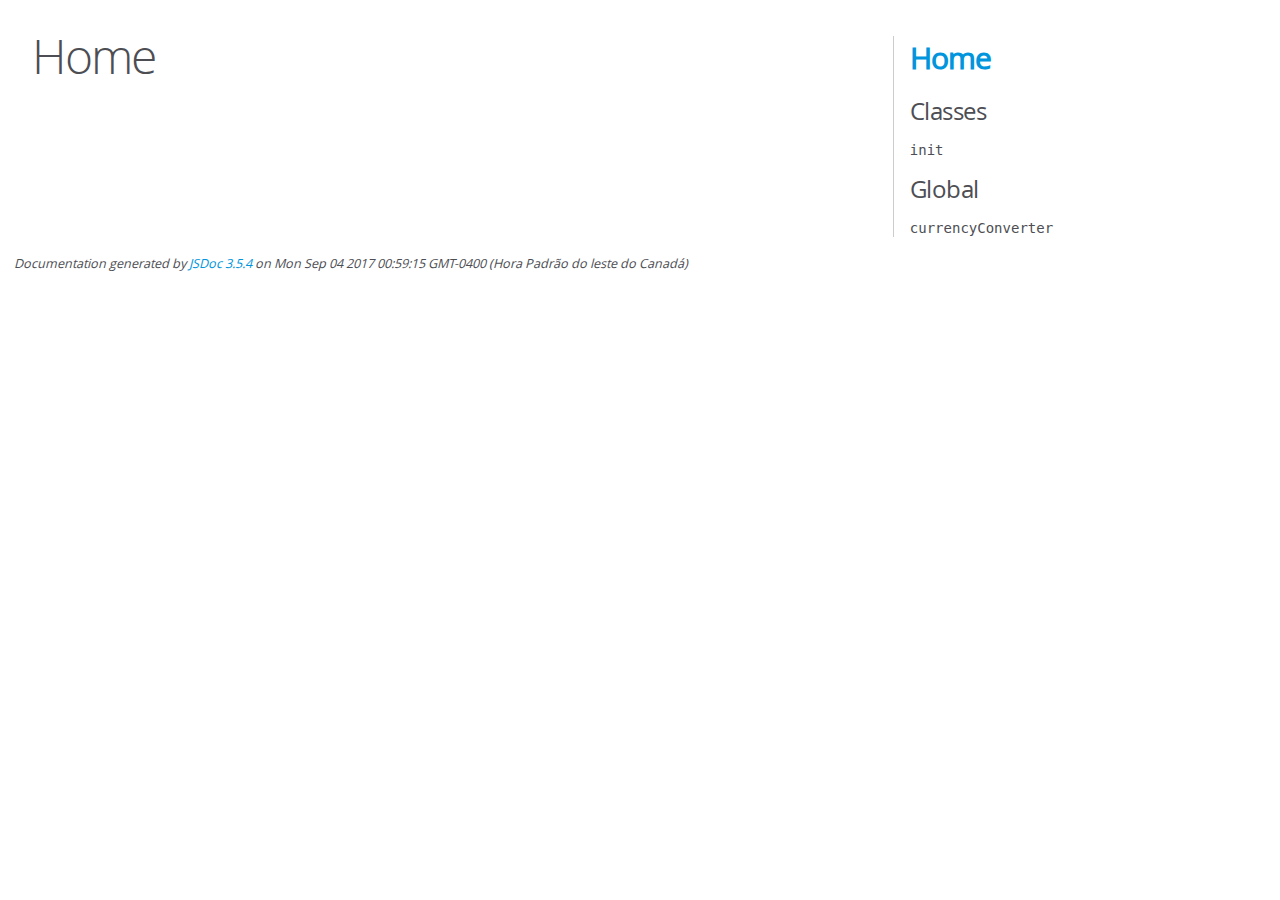
==== scripts/out/index.html @ 8d9cb658 "adding a bunch o files to repo on github" ====
<!DOCTYPE html>
<html lang="en">
<head>
    <meta charset="utf-8">
    <title>JSDoc: Home</title>

    <script src="scripts/prettify/prettify.js"> </script>
    <script src="scripts/prettify/lang-css.js"> </script>
    <!--[if lt IE 9]>
      <script src="//html5shiv.googlecode.com/svn/trunk/html5.js"></script>
    <![endif]-->
    <link type="text/css" rel="stylesheet" href="styles/prettify-tomorrow.css">
    <link type="text/css" rel="stylesheet" href="styles/jsdoc-default.css">
</head>

<body>

<div id="main">

    <h1 class="page-title">Home</h1>

    



    


    <h3> </h3>










    









</div>

<nav>
    <h2><a href="index.html">Home</a></h2><h3>Classes</h3><ul><li><a href="currencyConverter-init.html">init</a></li></ul><h3>Global</h3><ul><li><a href="global.html#currencyConverter">currencyConverter</a></li></ul>
</nav>

<br class="clear">

<footer>
    Documentation generated by <a href="https://github.com/jsdoc3/jsdoc">JSDoc 3.5.4</a> on Mon Sep 04 2017 00:59:15 GMT-0400 (Hora Padrão do leste do Canadá)
</footer>

<script> prettyPrint(); </script>
<script src="scripts/linenumber.js"> </script>
</body>
</html>
---- scripts/out/styles/prettify-tomorrow.css ----
/* Tomorrow Theme */
/* Original theme - https://github.com/chriskempson/tomorrow-theme */
/* Pretty printing styles. Used with prettify.js. */
/* SPAN elements with the classes below are added by prettyprint. */
/* plain text */
.pln {
  color: #4d4d4c; }

@media screen {
  /* string content */
  .str {
    color: #718c00; }

  /* a keyword */
  .kwd {
    color: #8959a8; }

  /* a comment */
  .com {
    color: #8e908c; }

  /* a type name */
  .typ {
    color: #4271ae; }

  /* a literal value */
  .lit {
    color: #f5871f; }

  /* punctuation */
  .pun {
    color: #4d4d4c; }

  /* lisp open bracket */
  .opn {
    color: #4d4d4c; }

  /* lisp close bracket */
  .clo {
    color: #4d4d4c; }

  /* a markup tag name */
  .tag {
    color: #c82829; }

  /* a markup attribute name */
  .atn {
    color: #f5871f; }

  /* a markup attribute value */
  .atv {
    color: #3e999f; }

  /* a declaration */
  .dec {
    color: #f5871f; }

  /* a variable name */
  .var {
    color: #c82829; }

  /* a function name */
  .fun {
    color: #4271ae; } }
/* Use higher contrast and text-weight for printable form. */
@media print, projection {
  .str {
    color: #060; }

  .kwd {
    color: #006;
    font-weight: bold; }

  .com {
    color: #600;
    font-style: italic; }

  .typ {
    color: #404;
    font-weight: bold; }

  .lit {
    color: #044; }

  .pun, .opn, .clo {
    color: #440; }

  .tag {
    color: #006;
    font-weight: bold; }

  .atn {
    color: #404; }

  .atv {
    color: #060; } }
/* Style */
/*
pre.prettyprint {
  background: white;
  font-family: Consolas, Monaco, 'Andale Mono', monospace;
  font-size: 12px;
  line-height: 1.5;
  border: 1px solid #ccc;
  padding: 10px; }
*/

/* Specify class=linenums on a pre to get line numbering */
ol.linenums {
  margin-top: 0;
  margin-bottom: 0; }

/* IE indents via margin-left */
li.L0,
li.L1,
li.L2,
li.L3,
li.L4,
li.L5,
li.L6,
li.L7,
li.L8,
li.L9 {
  /* */ }

/* Alternate shading for lines */
li.L1,
li.L3,
li.L5,
li.L7,
li.L9 {
  /* */ }
---- scripts/out/styles/jsdoc-default.css ----
@font-face {
    font-family: 'Open Sans';
    font-weight: normal;
    font-style: normal;
    src: url('../fonts/OpenSans-Regular-webfont.eot');
    src:
        local('Open Sans'),
        local('OpenSans'),
        url('../fonts/OpenSans-Regular-webfont.eot?#iefix') format('embedded-opentype'),
        url('../fonts/OpenSans-Regular-webfont.woff') format('woff'),
        url('../fonts/OpenSans-Regular-webfont.svg#open_sansregular') format('svg');
}

@font-face {
    font-family: 'Open Sans Light';
    font-weight: normal;
    font-style: normal;
    src: url('../fonts/OpenSans-Light-webfont.eot');
    src:
        local('Open Sans Light'),
        local('OpenSans Light'),
        url('../fonts/OpenSans-Light-webfont.eot?#iefix') format('embedded-opentype'),
        url('../fonts/OpenSans-Light-webfont.woff') format('woff'),
        url('../fonts/OpenSans-Light-webfont.svg#open_sanslight') format('svg');
}

html
{
    overflow: auto;
    background-color: #fff;
    font-size: 14px;
}

body
{
    font-family: 'Open Sans', sans-serif;
    line-height: 1.5;
    color: #4d4e53;
    background-color: white;
}

a, a:visited, a:active {
    color: #0095dd;
    text-decoration: none;
}

a:hover {
    text-decoration: underline;
}

header
{
    display: block;
    padding: 0px 4px;
}

tt, code, kbd, samp {
    font-family: Consolas, Monaco, 'Andale Mono', monospace;
}

.class-description {
    font-size: 130%;
    line-height: 140%;
    margin-bottom: 1em;
    margin-top: 1em;
}

.class-description:empty {
    margin: 0;
}

#main {
    float: left;
    width: 70%;
}

article dl {
    margin-bottom: 40px;
}

article img {
  max-width: 100%;
}

section
{
    display: block;
    background-color: #fff;
    padding: 12px 24px;
    border-bottom: 1px solid #ccc;
    margin-right: 30px;
}

.variation {
    display: none;
}

.signature-attributes {
    font-size: 60%;
    color: #aaa;
    font-style: italic;
    font-weight: lighter;
}

nav
{
    display: block;
    float: right;
    margin-top: 28px;
    width: 30%;
    box-sizing: border-box;
    border-left: 1px solid #ccc;
    padding-left: 16px;
}

nav ul {
    font-family: 'Lucida Grande', 'Lucida Sans Unicode', arial, sans-serif;
    font-size: 100%;
    line-height: 17px;
    padding: 0;
    margin: 0;
    list-style-type: none;
}

nav ul a, nav ul a:visited, nav ul a:active {
    font-family: Consolas, Monaco, 'Andale Mono', monospace;
    line-height: 18px;
    color: #4D4E53;
}

nav h3 {
    margin-top: 12px;
}

nav li {
    margin-top: 6px;
}

footer {
    display: block;
    padding: 6px;
    margin-top: 12px;
    font-style: italic;
    font-size: 90%;
}

h1, h2, h3, h4 {
    font-weight: 200;
    margin: 0;
}

h1
{
    font-family: 'Open Sans Light', sans-serif;
    font-size: 48px;
    letter-spacing: -2px;
    margin: 12px 24px 20px;
}

h2, h3.subsection-title
{
    font-size: 30px;
    font-weight: 700;
    letter-spacing: -1px;
    margin-bottom: 12px;
}

h3
{
    font-size: 24px;
    letter-spacing: -0.5px;
    margin-bottom: 12px;
}

h4
{
    font-size: 18px;
    letter-spacing: -0.33px;
    margin-bottom: 12px;
    color: #4d4e53;
}

h5, .container-overview .subsection-title
{
    font-size: 120%;
    font-weight: bold;
    letter-spacing: -0.01em;
    margin: 8px 0 3px 0;
}

h6
{
    font-size: 100%;
    letter-spacing: -0.01em;
    margin: 6px 0 3px 0;
    font-style: italic;
}

table
{
    border-spacing: 0;
    border: 0;
    border-collapse: collapse;
}

td, th
{
    border: 1px solid #ddd;
    margin: 0px;
    text-align: left;
    vertical-align: top;
    padding: 4px 6px;
    display: table-cell;
}

thead tr
{
    background-color: #ddd;
    font-weight: bold;
}

th { border-right: 1px solid #aaa; }
tr > th:last-child { border-right: 1px solid #ddd; }

.ancestors, .attribs { color: #999; }
.ancestors a, .attribs a
{
    color: #999 !important;
    text-decoration: none;
}

.clear
{
    clear: both;
}

.important
{
    font-weight: bold;
    color: #950B02;
}

.yes-def {
    text-indent: -1000px;
}

.type-signature {
    color: #aaa;
}

.name, .signature {
    font-family: Consolas, Monaco, 'Andale Mono', monospace;
}

.details { margin-top: 14px; border-left: 2px solid #DDD; }
.details dt { width: 120px; float: left; padding-left: 10px;  padding-top: 6px; }
.details dd { margin-left: 70px; }
.details ul { margin: 0; }
.details ul { list-style-type: none; }
.details li { margin-left: 30px; padding-top: 6px; }
.details pre.prettyprint { margin: 0 }
.details .object-value { padding-top: 0; }

.description {
    margin-bottom: 1em;
    margin-top: 1em;
}

.code-caption
{
    font-style: italic;
    font-size: 107%;
    margin: 0;
}

.prettyprint
{
    border: 1px solid #ddd;
    width: 80%;
    overflow: auto;
}

.prettyprint.source {
    width: inherit;
}

.prettyprint code
{
    font-size: 100%;
    line-height: 18px;
    display: block;
    padding: 4px 12px;
    margin: 0;
    background-color: #fff;
    color: #4D4E53;
}

.prettyprint code span.line
{
  display: inline-block;
}

.prettyprint.linenums
{
  padding-left: 70px;
  -webkit-user-select: none;
  -moz-user-select: none;
  -ms-user-select: none;
  user-select: none;
}

.prettyprint.linenums ol
{
  padding-left: 0;
}

.prettyprint.linenums li
{
  border-left: 3px #ddd solid;
}

.prettyprint.linenums li.selected,
.prettyprint.linenums li.selected *
{
  background-color: lightyellow;
}

.prettyprint.linenums li *
{
  -webkit-user-select: text;
  -moz-user-select: text;
  -ms-user-select: text;
  user-select: text;
}

.params .name, .props .name, .name code {
    color: #4D4E53;
    font-family: Consolas, Monaco, 'Andale Mono', monospace;
    font-size: 100%;
}

.params td.description > p:first-child,
.props td.description > p:first-child
{
    margin-top: 0;
    padding-top: 0;
}

.params td.description > p:last-child,
.props td.description > p:last-child
{
    margin-bottom: 0;
    padding-bottom: 0;
}

.disabled {
    color: #454545;
}
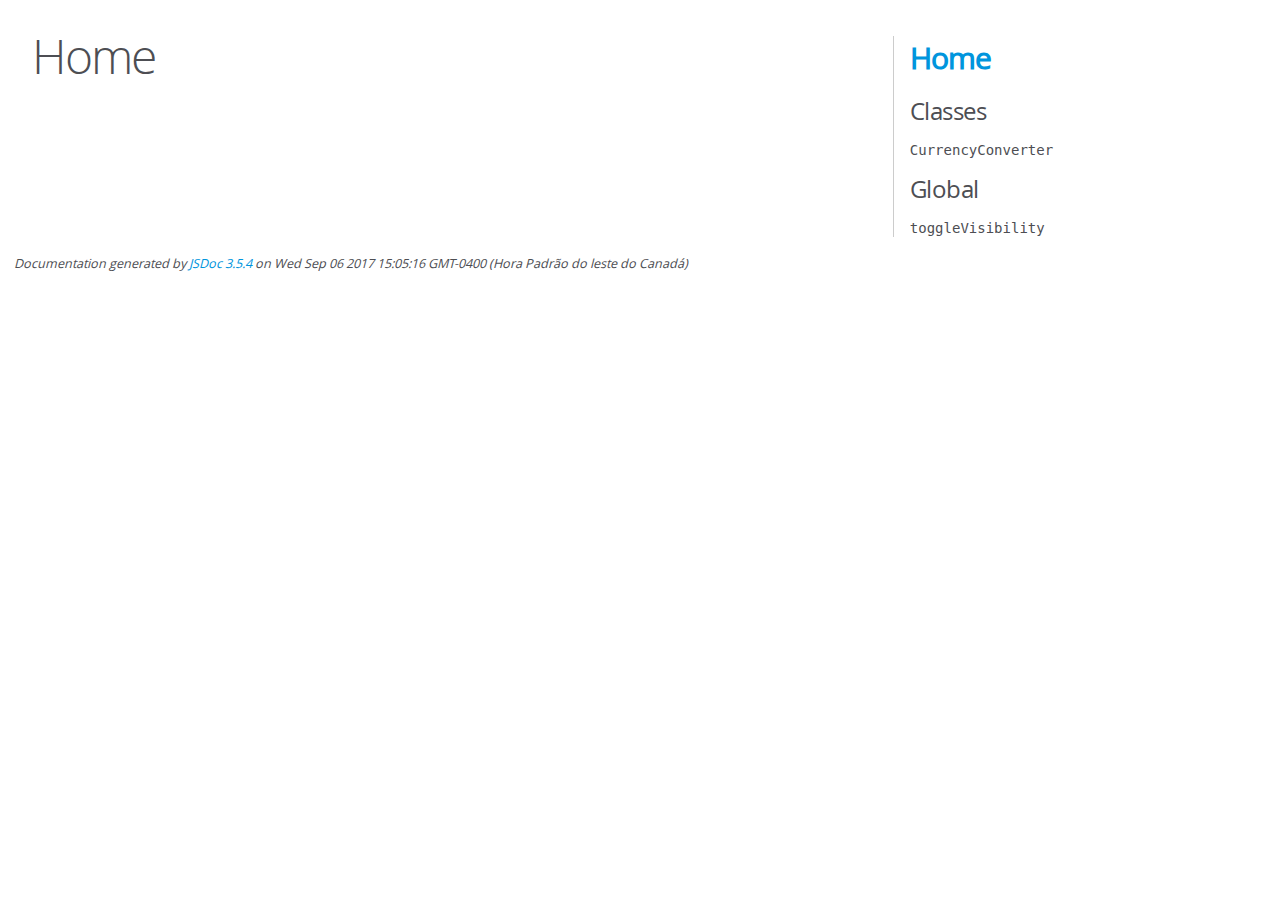
==== commit 0f93ab68: "minified css's and script's, finished documentation" ====
--- a/scripts/out/index.html
+++ b/scripts/out/index.html
@@ -50,13 +50,13 @@
 </div>
 
 <nav>
-    <h2><a href="index.html">Home</a></h2><h3>Classes</h3><ul><li><a href="currencyConverter-init.html">init</a></li></ul><h3>Global</h3><ul><li><a href="global.html#currencyConverter">currencyConverter</a></li></ul>
+    <h2><a href="index.html">Home</a></h2><h3>Classes</h3><ul><li><a href="CurrencyConverter.html">CurrencyConverter</a></li></ul><h3>Global</h3><ul><li><a href="global.html#toggleVisibility">toggleVisibility</a></li></ul>
 </nav>
 
 <br class="clear">
 
 <footer>
-    Documentation generated by <a href="https://github.com/jsdoc3/jsdoc">JSDoc 3.5.4</a> on Mon Sep 04 2017 00:59:15 GMT-0400 (Hora Padrão do leste do Canadá)
+    Documentation generated by <a href="https://github.com/jsdoc3/jsdoc">JSDoc 3.5.4</a> on Wed Sep 06 2017 15:05:16 GMT-0400 (Hora Padrão do leste do Canadá)
 </footer>
 
 <script> prettyPrint(); </script>
